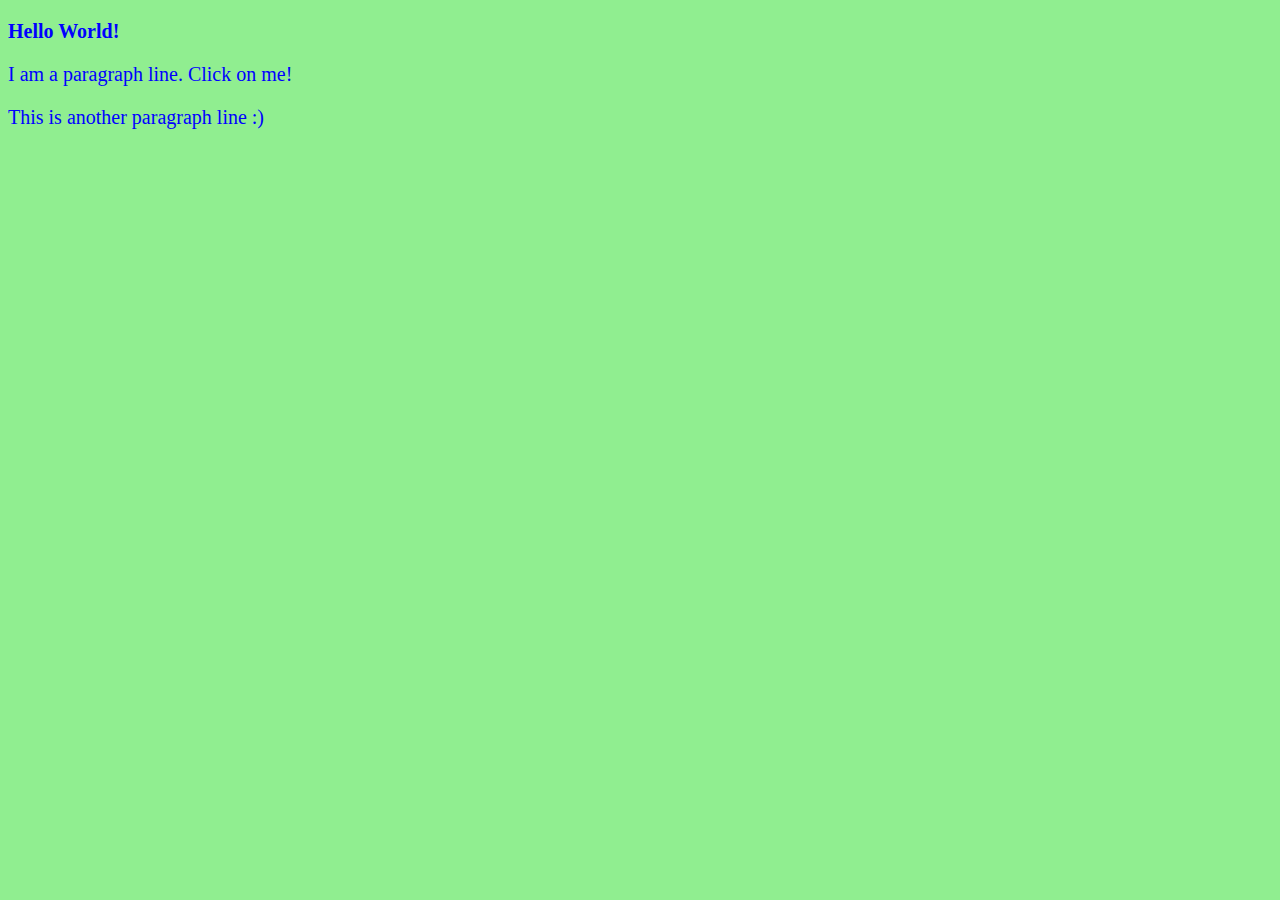
==== html/index.html @ e2f00b09 "Edit HTML file" ====
<!DOCTYPE html PUBLIC "-//W3C//DTD HTML 4.01//EN" "http://www.w3.org/TR/html4/strict.dtd">
<html>
  <head>
    <meta http-equiv="Content-Type" content="text/html; charset=utf-8">
    <meta http-equiv="Content-Style-Type" content="text/css">
    <title>My Sample Website</title>
    <meta name="Generator" content="Cocoa HTML Writer">
    <meta name="CocoaVersion" content="2022.6">
    <link rel="stylesheet" type="text/css" href="../css/style.css">
  </head>
  
  <body>
    <p><b>Hello World!</b></p>
    <p>I am a paragraph line. Click on me!</p>
    <p>This is another paragraph line :)</p>
    <script type="text/javascript" src="../script/script.js"></script>
  </body>
</html>
---- css/style.css ----
body {
	background-color: lightgreen;

}

p {
	font-size: 20px;
	color: blue;
}
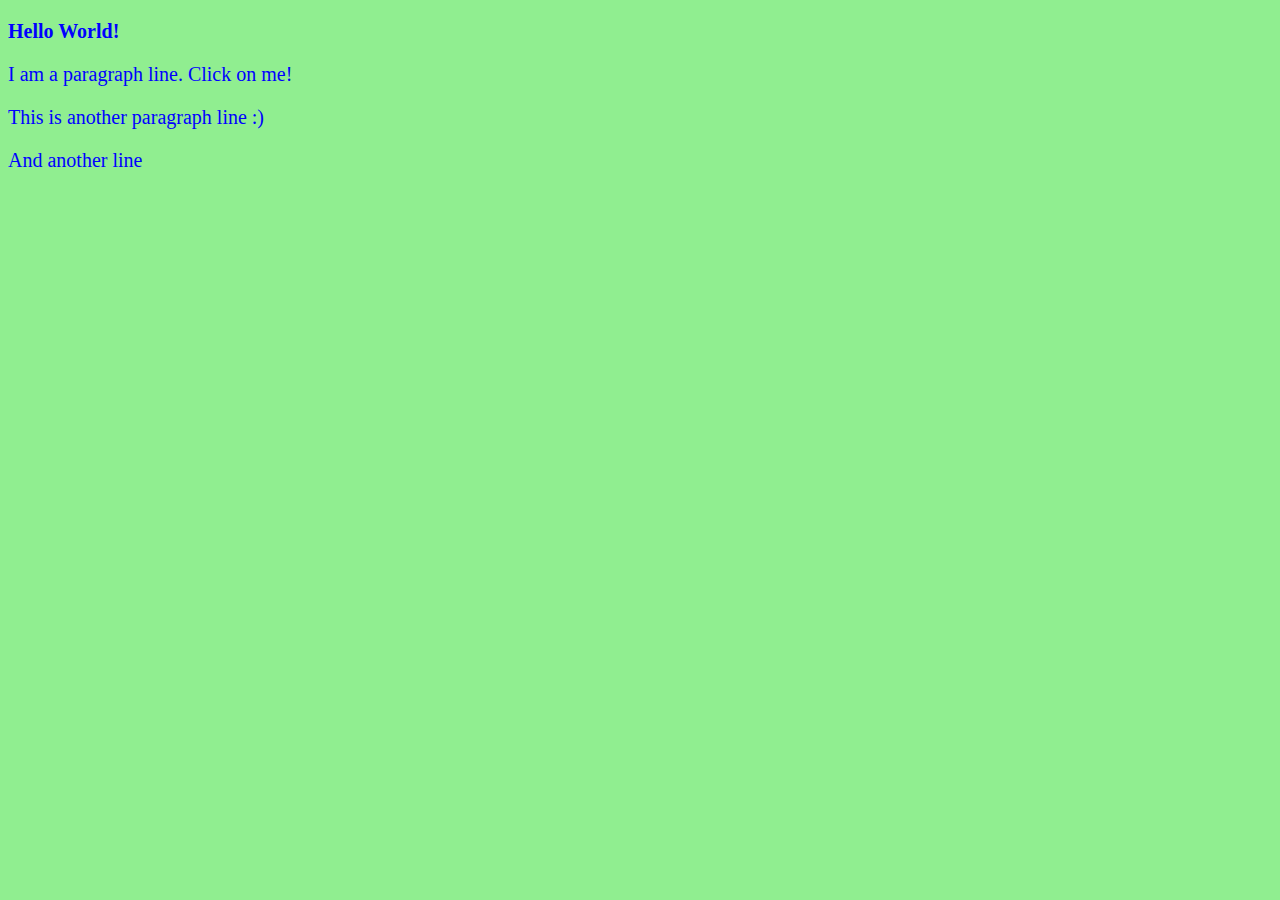
==== commit 5936613a: "fixed files" ====
--- a/html/index.html
+++ b/html/index.html
@@ -11,8 +11,9 @@
   
   <body>
     <p><b>Hello World!</b></p>
-    <p>I am a paragraph line. Click on me!</p>
+    <p id="some-paragraph">I am a paragraph line. Click on me!</p>
     <p>This is another paragraph line :)</p>
+    <p>And another line</p>
     <script type="text/javascript" src="../script/script.js"></script>
   </body>
 </html>
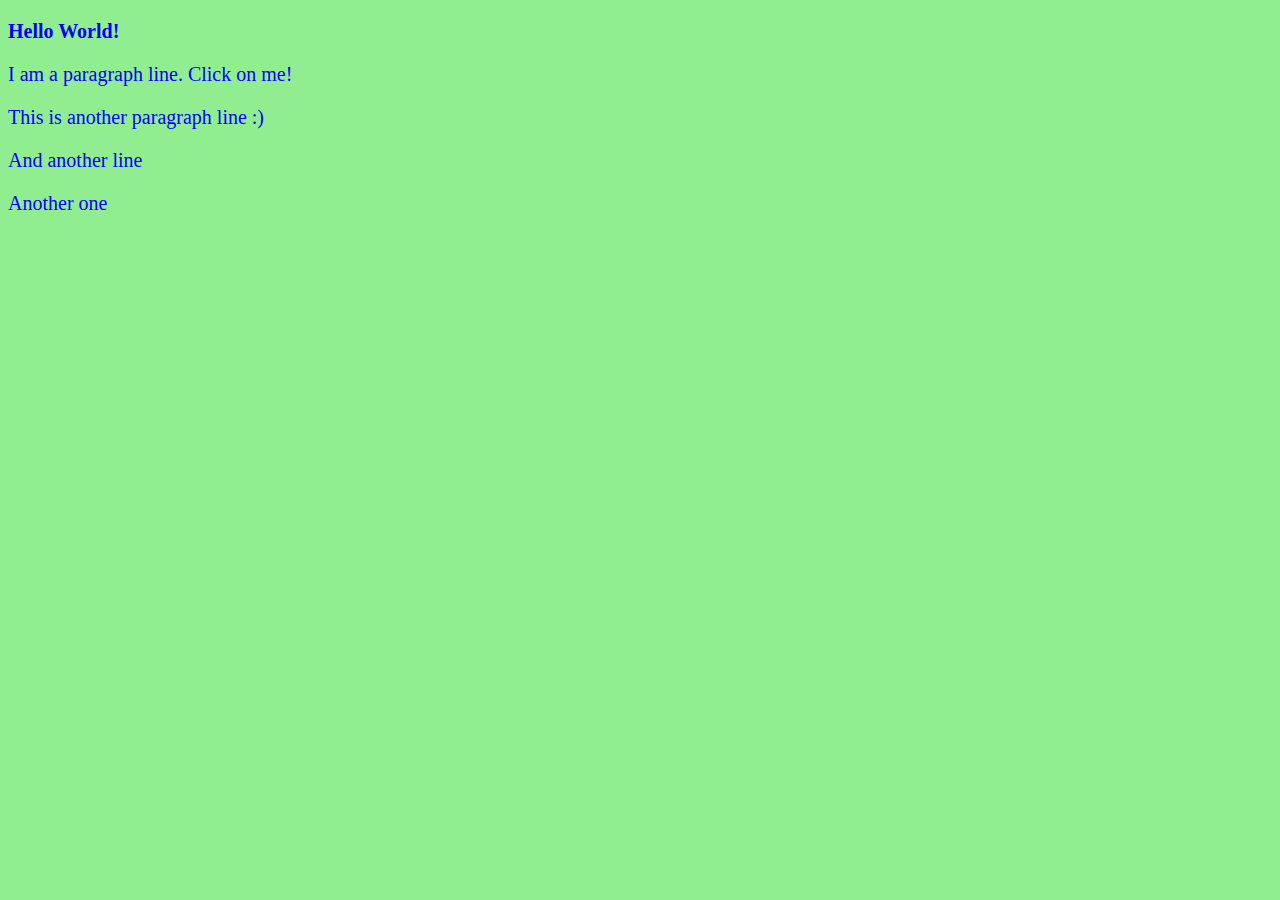
==== commit 1adc427d: "Added another paragraph" ====
--- a/html/index.html
+++ b/html/index.html
@@ -14,6 +14,7 @@
     <p id="some-paragraph">I am a paragraph line. Click on me!</p>
     <p>This is another paragraph line :)</p>
     <p>And another line</p>
+    <p>Another one</p>
     <script type="text/javascript" src="../script/script.js"></script>
   </body>
 </html>
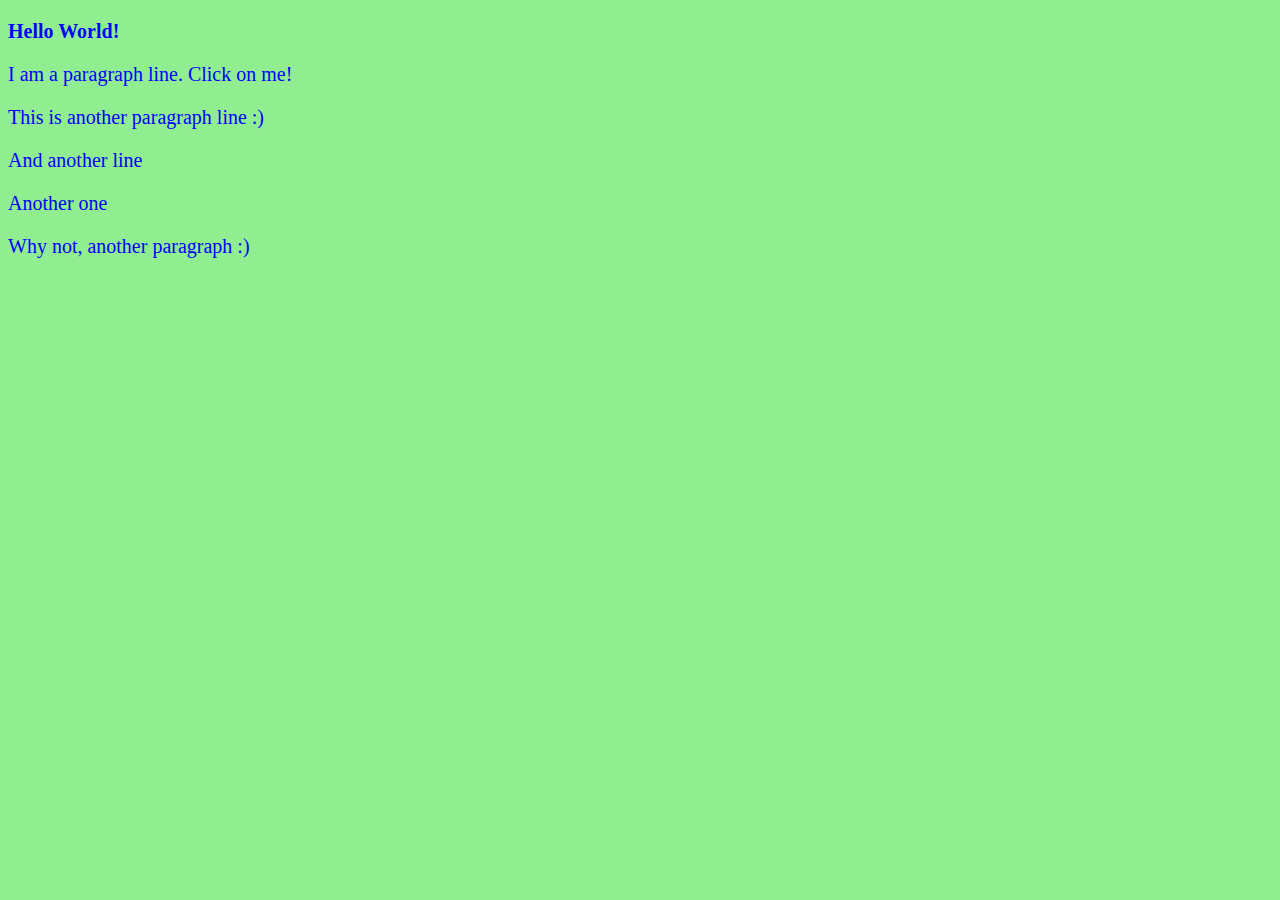
==== commit b57640fa: "Added another paragraph" ====
--- a/html/index.html
+++ b/html/index.html
@@ -15,6 +15,7 @@
     <p>This is another paragraph line :)</p>
     <p>And another line</p>
     <p>Another one</p>
+    <p>Why not, another paragraph :)</p>
     <script type="text/javascript" src="../script/script.js"></script>
   </body>
 </html>
